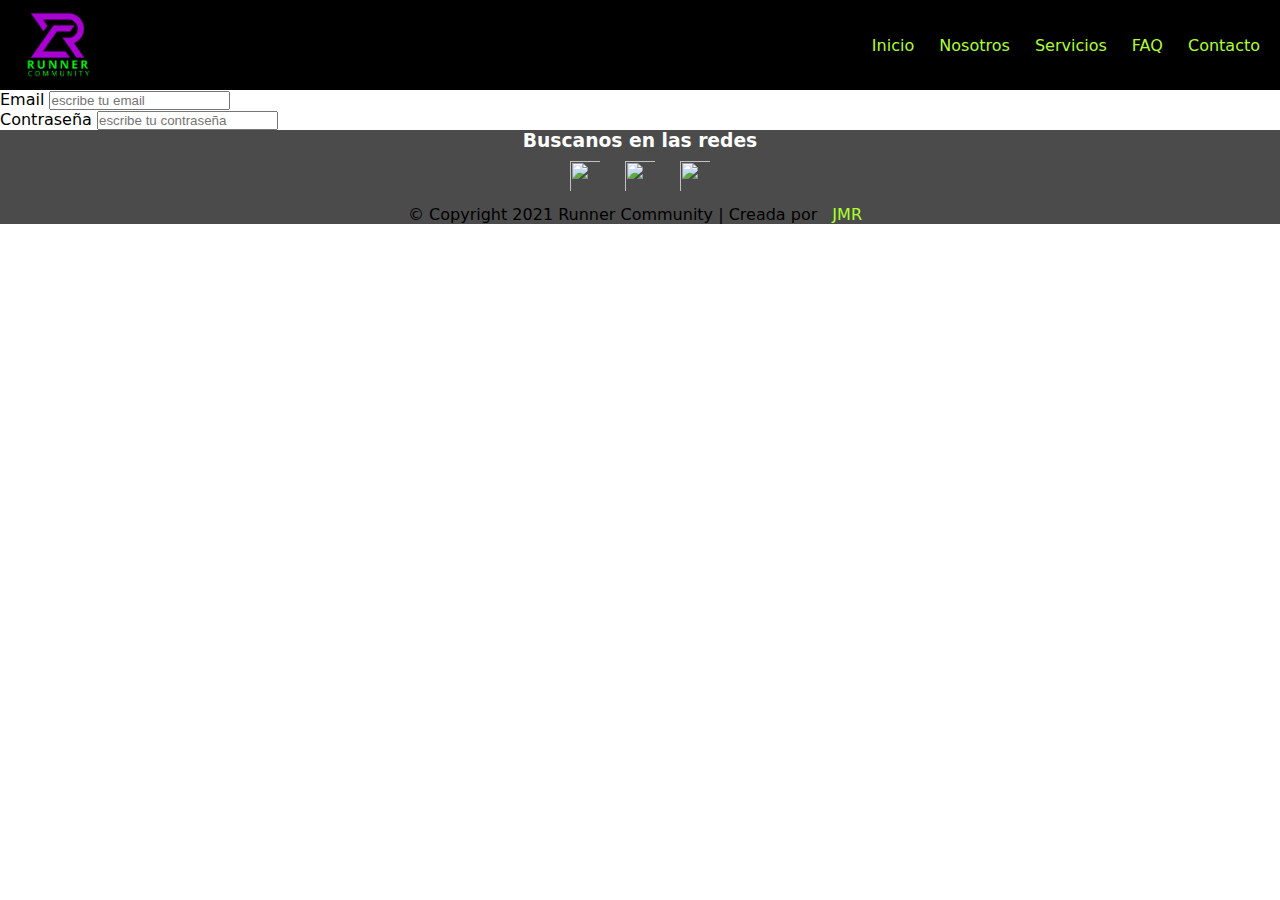
==== contacto.html @ 5f0caf88 "cree las vistas contacto, servicios e index, mas styles" ====
<!DOCTYPE html>
<html lang="en">
  <head>
    <meta charset="UTF-8" />
    <meta http-equiv="X-UA-Compatible" content="IE=edge" />
    <meta name="viewport" content="width=device-width, initial-scale=1.0" />
    <title>Runner Community</title>
    <link rel="stylesheet" href="styles.css" />
    <link rel="preconnect" href="https://fonts.googleapis.com" />
    <link rel="preconnect" href="https://fonts.gstatic.com" crossorigin />
    <link
      href="https://fonts.googleapis.com/css2?family=Open+Sans:wght@300;400;700&display=swap"
      rel="stylesheet"
    />
    <link rel="shortcut icon" href="Imagenes/logo2.png" />
  </head>
  <body>
    <header>
      <a href="#" class="logo">
        <img src="Imagenes/Logo.jpg" class="logo-img" />
      </a>
      <nav>
        <a href="index.html" class="nav-link">Inicio</a>
        <a href="nosotros.html" class="nav-link">Nosotros</a>
        <a href="Servicios.html" class="nav-link">Servicios</a>
        <a href="FAQ.html" class="nav-link">FAQ</a>
        <a href="Contacto.html" class="nav-link">Contacto</a>
      </nav>
    </header>

<div class="container">
<form class="row">

    <div class="col-6">
        <label for="emailinput" class="form-labek">Email</label>
        <input type="email" class="form-control" id="emailinput" placeholder="escribe tu email">
    </div>

     
<div class="col-6">
    <label for="inputpass" class="form-label">Contraseña</label>
     <input type="password" class="form-control" id="inputpass" placeholder="escribe tu contraseña">
</div>

</div>

</div>

<footer>
    <div class="redes">
      <h3>Buscanos en las redes</h3>
      <img
        src="https://cdn2.iconfinder.com/data/icons/social-icons-33/128/Instagram-128.png"
        class="Insta"
      />
      <img
        src="https://cdn1.iconfinder.com/data/icons/logotypes/32/square-facebook-128.png"
        class="Facebook"
      />
      <img
        src="https://cdn1.iconfinder.com/data/icons/logotypes/32/square-twitter-128.png"
        class="Twitter"
      />
    </div>
    <p>© Copyright 2021 Runner Community | Creada por <a href="#">JMR</a></p>
  </footer>
  </body>
</html>
---- styles.css ----
* {
  padding: 0;
  margin: 0;
  box-sizing: border-box;
}

body {
  margin: auto;
  padding: auto;
  font-family: system-ui, -apple-system, BlinkMacSystemFont, "Segoe UI", Roboto,
    Oxygen, Ubuntu, Cantarell, "Open Sans", "Helvetica Neue", sans-serif;
}

header {
  width: 100%;
  padding: 10px;
  display: flex;
  height: 90px;
  background-color: black;
  justify-content: space-between;
  align-items: center;
}

.logo {
  display: flex;
  height: 70px;
  align-items: center;
}

.logo-img {
  height: 70px;
}
a {
  text-decoration: none;
  color: greenyellow;
  padding: 40px 10px;
}

section {
  background-color: black;
  width: 100%;
}

article {
  position: relative;
}

.text-container {
  position: absolute;
  margin: 10px;
  padding: 10px;
  bottom: 0px;
  color: white;
  background-color: rgba(123, 123, 123, 0.404);
}

.trimg,
.nuestrappimg {
  width: 100%;
  height: 50%;
  padding: 10px;
}

button {
  border: none;
  border-radius: 5px;
  width: 70px;
  height: 40px;
  font-weight: bold;
  cursor: pointer;
  bottom: 10px;
  margin: 10px 0px;
}

footer {
  background-color: rgb(75, 75, 75);
  align-items: center;
  text-align: center;
}

.redes {
  text-align: center;
  align-items: center;
}

.Insta,
.Facebook,
.Twitter {
  padding: 5px;
  margin: 5px;
  width: 40px;
  height: 40px;
}

h3,
h2 {
  color: white;
}

#opcionesdedescarga {
  text-align: center;
}

.container-servicios {
  display: grid;
}
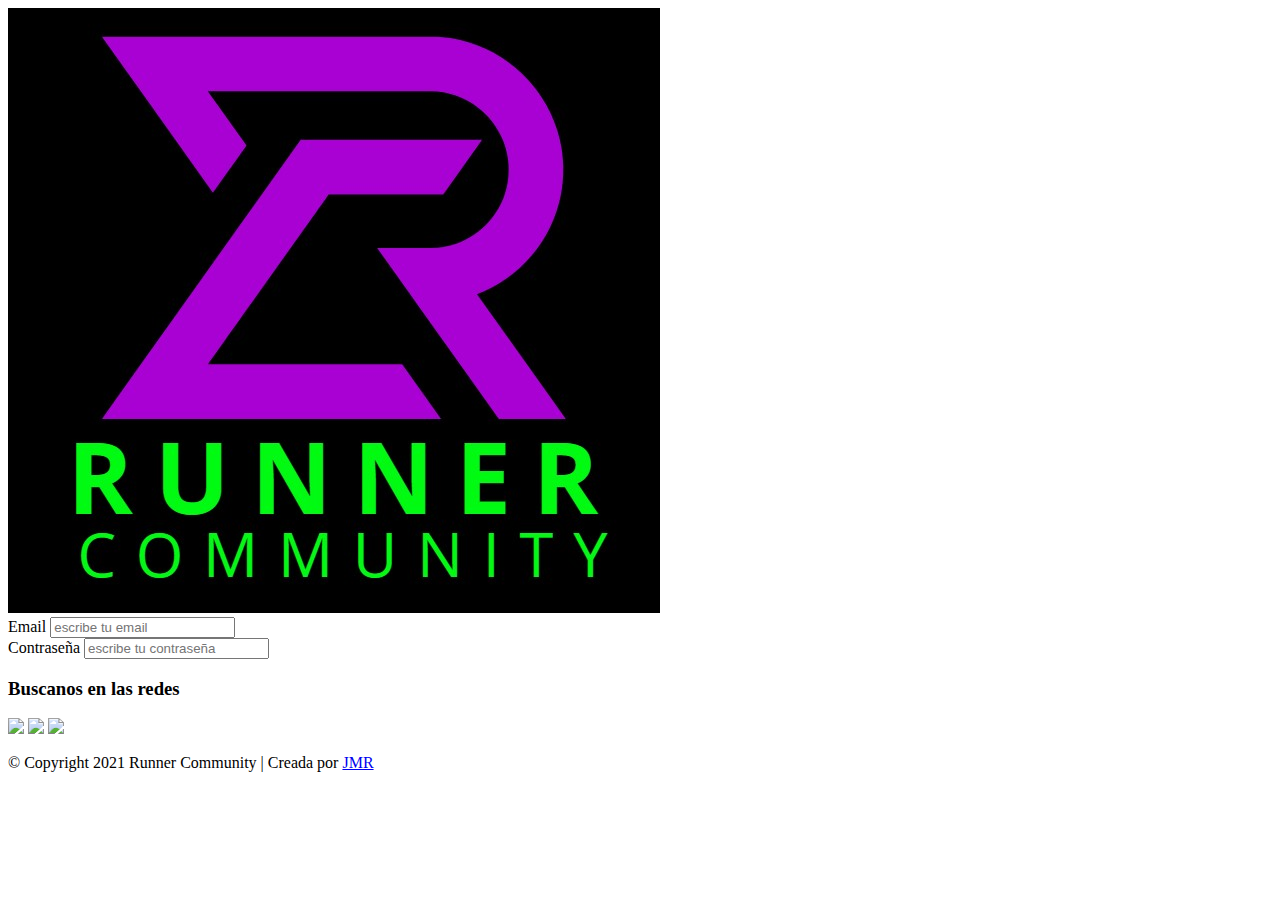
==== commit 344487ca: "agregue hoja estilos contactos y le estilice la vista contacto" ====
--- a/contacto.html
+++ b/contacto.html
@@ -5,7 +5,7 @@
     <meta http-equiv="X-UA-Compatible" content="IE=edge" />
     <meta name="viewport" content="width=device-width, initial-scale=1.0" />
     <title>Runner Community</title>
-    <link rel="stylesheet" href="styles.css" />
+  
     <link rel="preconnect" href="https://fonts.googleapis.com" />
     <link rel="preconnect" href="https://fonts.gstatic.com" crossorigin />
     <link
@@ -13,19 +13,13 @@
       rel="stylesheet"
     />
     <link rel="shortcut icon" href="Imagenes/logo2.png" />
+    <link href="https://cdn.jsdelivr.net/npm/bootstrap@5.2.2/dist/css/bootstrap.min.css" rel="stylesheet" integrity="sha384-Zenh87qX5JnK2Jl0vWa8Ck2rdkQ2Bzep5IDxbcnCeuOxjzrPF/et3URy9Bv1WTRi" crossorigin="anonymous">
   </head>
   <body>
     <header>
-      <a href="#" class="logo">
+      <a href="index.html" class="logo">
         <img src="Imagenes/Logo.jpg" class="logo-img" />
       </a>
-      <nav>
-        <a href="index.html" class="nav-link">Inicio</a>
-        <a href="nosotros.html" class="nav-link">Nosotros</a>
-        <a href="Servicios.html" class="nav-link">Servicios</a>
-        <a href="FAQ.html" class="nav-link">FAQ</a>
-        <a href="Contacto.html" class="nav-link">Contacto</a>
-      </nav>
     </header>
 
 <div class="container">
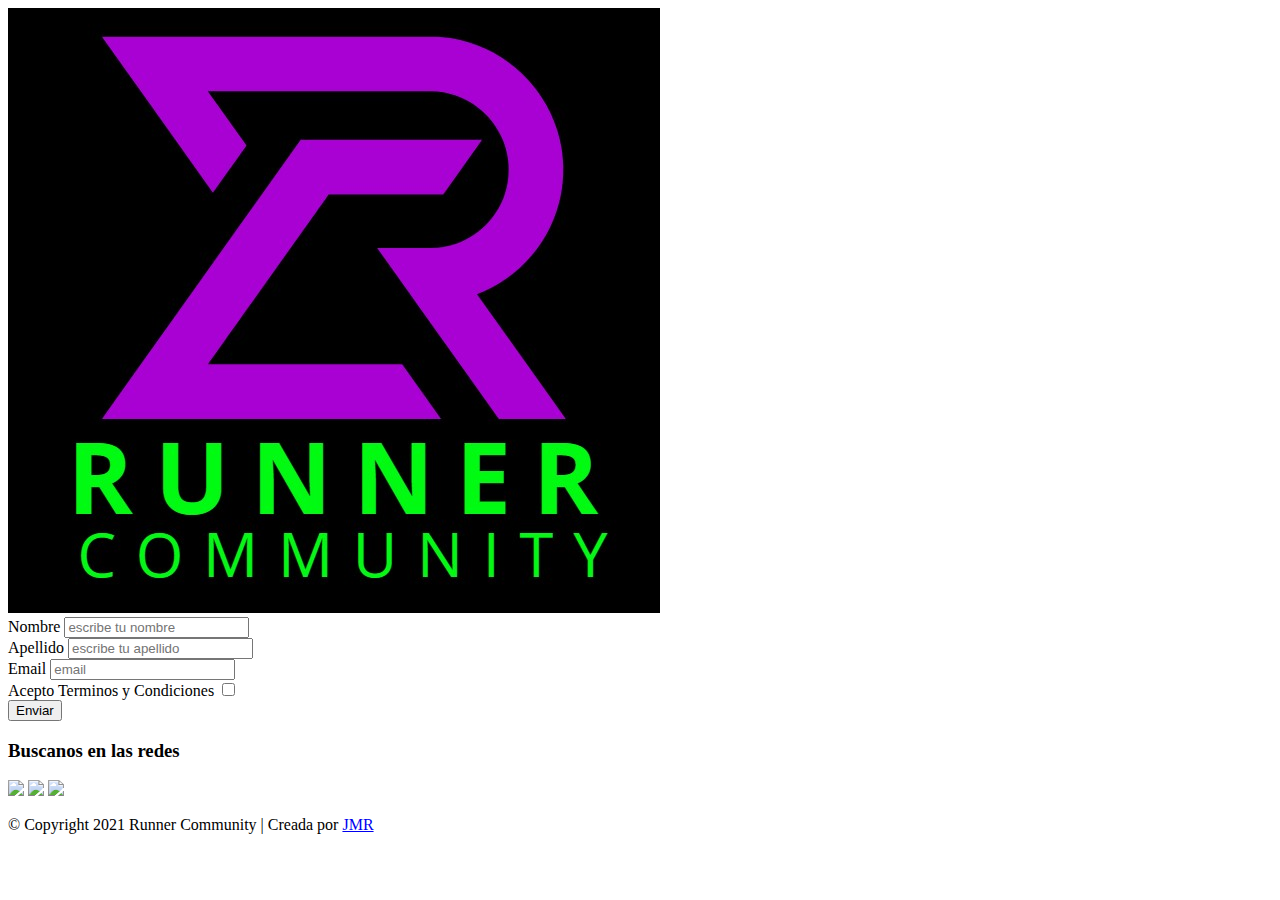
==== commit 9342c70e: "agregue faq html y faq css" ====
--- a/contacto.html
+++ b/contacto.html
@@ -5,7 +5,7 @@
     <meta http-equiv="X-UA-Compatible" content="IE=edge" />
     <meta name="viewport" content="width=device-width, initial-scale=1.0" />
     <title>Runner Community</title>
-  
+    <link rel="stylesheet" href="contacto.css" />
     <link rel="preconnect" href="https://fonts.googleapis.com" />
     <link rel="preconnect" href="https://fonts.gstatic.com" crossorigin />
     <link
@@ -13,7 +13,12 @@
       rel="stylesheet"
     />
     <link rel="shortcut icon" href="Imagenes/logo2.png" />
-    <link href="https://cdn.jsdelivr.net/npm/bootstrap@5.2.2/dist/css/bootstrap.min.css" rel="stylesheet" integrity="sha384-Zenh87qX5JnK2Jl0vWa8Ck2rdkQ2Bzep5IDxbcnCeuOxjzrPF/et3URy9Bv1WTRi" crossorigin="anonymous">
+    <link
+      href="https://cdn.jsdelivr.net/npm/bootstrap@5.2.2/dist/css/bootstrap.min.css"
+      rel="stylesheet"
+      integrity="sha384-Zenh87qX5JnK2Jl0vWa8Ck2rdkQ2Bzep5IDxbcnCeuOxjzrPF/et3URy9Bv1WTRi"
+      crossorigin="anonymous"
+    />
   </head>
   <body>
     <header>
@@ -22,41 +27,71 @@
       </a>
     </header>
 
-<div class="container">
-<form class="row">
+    <div class="container">
+      <form class="row g-3 mt-3">
+        <div class="col-6">
+          <label for="emailinput" class="form-label">Nombre</label>
+          <input
+            type="email"
+            class="form-control"
+            id="emailinput"
+            placeholder="escribe tu nombre"
+          />
+        </div>
 
-    <div class="col-6">
-        <label for="emailinput" class="form-labek">Email</label>
-        <input type="email" class="form-control" id="emailinput" placeholder="escribe tu email">
+        <div class="col-6">
+          <label for="inputpass" class="form-label">Apellido</label>
+          <input
+            type="password"
+            class="form-control"
+            id="inputpass"
+            placeholder="escribe tu apellido"
+          />
+        </div>
+
+        <div class="col-12">
+          <label for="emailinput" class="form-label">Email</label>
+          <input
+            type="text"
+            class="form-control"
+            id="inputemail"
+            placeholder="email"
+          />
+        </div>
+
+        <div class="col-12">
+          <div class="form check">
+            <label for="checktTerms" class="form-check-label"
+              >Acepto Terminos y Condiciones</label
+            >
+
+            <input type="checkbox" id="checktTerms" class="form-check-input" />
+          </div>
+        </div>
+
+        <div class="col-12">
+          <button type="submit" class="btn btn-primary">Enviar</button>
+        </div>
+      </form>
     </div>
 
-     
-<div class="col-6">
-    <label for="inputpass" class="form-label">Contraseña</label>
-     <input type="password" class="form-control" id="inputpass" placeholder="escribe tu contraseña">
-</div>
-
-</div>
-
-</div>
-
-<footer>
-    <div class="redes">
-      <h3>Buscanos en las redes</h3>
-      <img
-        src="https://cdn2.iconfinder.com/data/icons/social-icons-33/128/Instagram-128.png"
-        class="Insta"
-      />
-      <img
-        src="https://cdn1.iconfinder.com/data/icons/logotypes/32/square-facebook-128.png"
-        class="Facebook"
-      />
-      <img
-        src="https://cdn1.iconfinder.com/data/icons/logotypes/32/square-twitter-128.png"
-        class="Twitter"
-      />
-    </div>
-    <p>© Copyright 2021 Runner Community | Creada por <a href="#">JMR</a></p>
-  </footer>
+    <footer>
+      <div class="redes">
+        <h3>Buscanos en las redes</h3>
+        <img
+          src="https://cdn2.iconfinder.com/data/icons/social-icons-33/128/Instagram-128.png"
+          class="Insta"
+        />
+        <img
+          src="https://cdn1.iconfinder.com/data/icons/logotypes/32/square-facebook-128.png"
+          class="Facebook"
+        />
+        <img
+          src="https://cdn1.iconfinder.com/data/icons/logotypes/32/square-twitter-128.png"
+          class="Twitter"
+        />
+      </div>
+      <p>© Copyright 2021 Runner Community | Creada por <a href="#">JMR</a></p>
+    </footer>
   </body>
 </html>
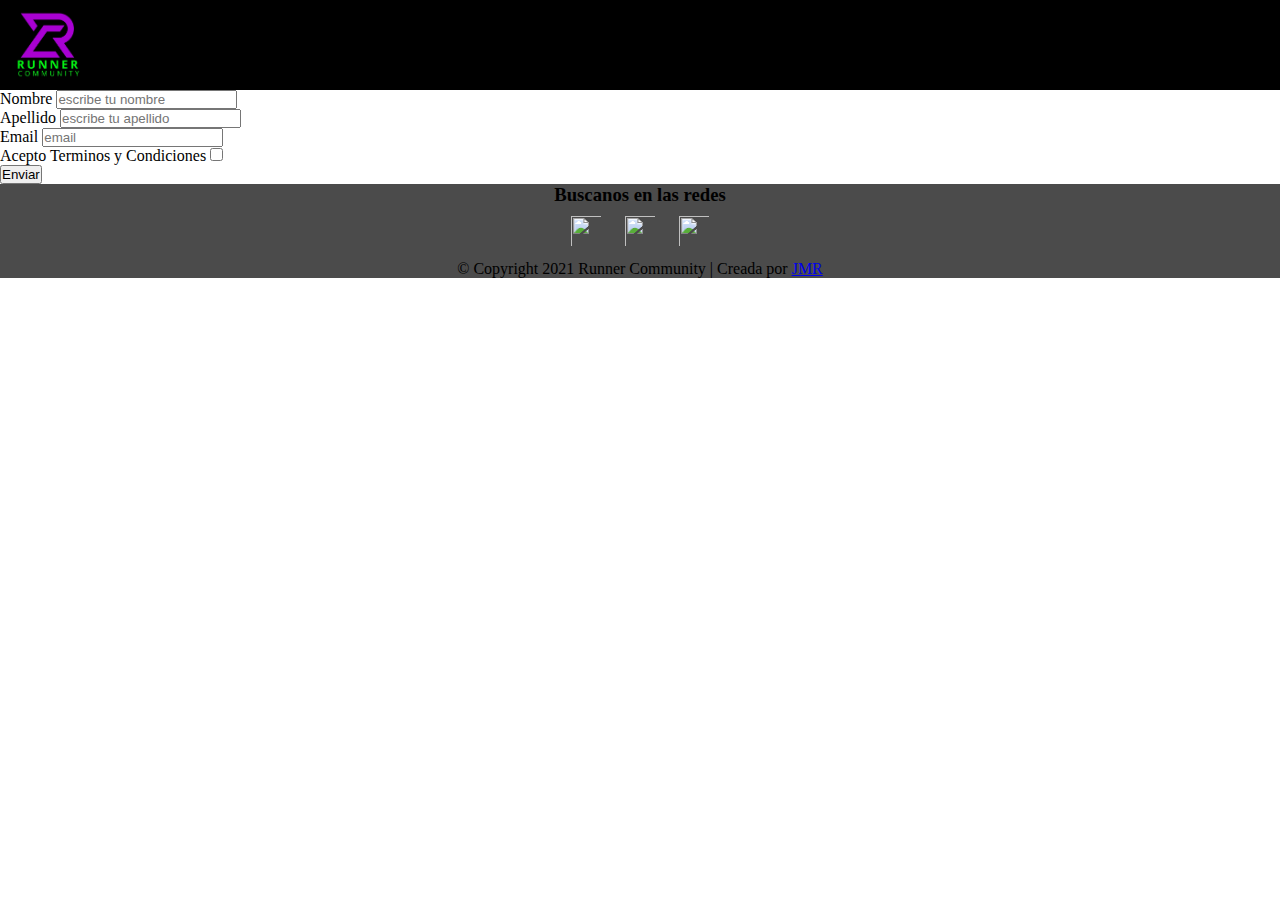
==== commit 10b442ec: "linkeo css" ====
--- a/contacto.html
+++ b/contacto.html
@@ -5,7 +5,7 @@
     <meta http-equiv="X-UA-Compatible" content="IE=edge" />
     <meta name="viewport" content="width=device-width, initial-scale=1.0" />
     <title>Runner Community</title>
-    <link rel="stylesheet" href="contacto.css" />
+    <link rel="stylesheet" href="./Styles/contacto.css" />
     <link rel="preconnect" href="https://fonts.googleapis.com" />
     <link rel="preconnect" href="https://fonts.gstatic.com" crossorigin />
     <link
--- a/Styles/contacto.css
+++ b/Styles/contacto.css
@@ -0,0 +1,45 @@
+* {
+  padding: 0;
+  margin: 0;
+  box-sizing: border-box;
+}
+
+header {
+  width: 100%;
+  padding: 10px;
+  display: flex;
+  height: 90px;
+  background-color: black;
+  justify-content: space-between;
+  align-items: center;
+}
+
+.logo {
+  display: flex;
+  height: 70px;
+  align-items: center;
+}
+
+.logo-img {
+  height: 70px;
+}
+
+footer {
+  background-color: rgb(75, 75, 75);
+  align-items: center;
+  text-align: center;
+}
+
+.redes {
+  text-align: center;
+  align-items: center;
+}
+
+.Insta,
+.Facebook,
+.Twitter {
+  padding: 5px;
+  margin: 5px;
+  width: 40px;
+  height: 40px;
+}
